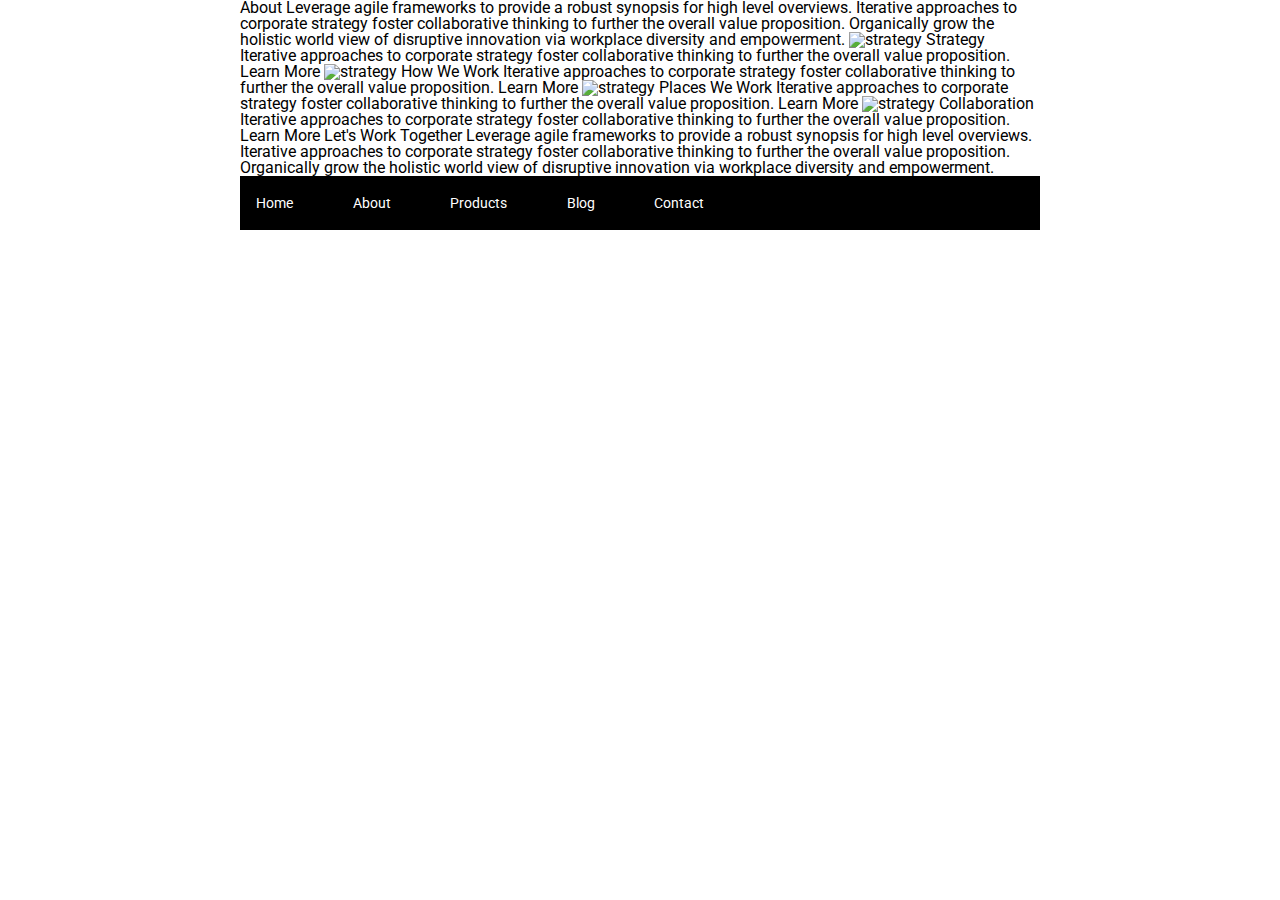
==== about.html @ e6acdd6a "Finished Home Page, Added about.css" ====
<!doctype html>

<html lang="en">
<head>
  <meta charset="utf-8">

  <title>Sprint Challenge - About</title>

  <link href="https://fonts.googleapis.com/css?family=Roboto|Rubik" rel="stylesheet">
  <link rel="stylesheet" href="css/about.css">

</head>

<body>
    <div class="container about-page">
     
    About

    Leverage agile frameworks to provide a robust synopsis for high level overviews. Iterative approaches to corporate strategy foster collaborative thinking to further the overall value proposition. Organically grow the holistic world view of disruptive innovation via workplace diversity and empowerment.


    <img src="img/about-plan.png" alt="strategy">
    
    Strategy
    
    Iterative approaches to corporate strategy foster collaborative thinking to further the overall value proposition.

    Learn More



    <img src="img/about-working.png" alt="strategy">
    
    How We Work
    
    Iterative approaches to corporate strategy foster collaborative thinking to further the overall value proposition.

    Learn More



    <img src="img/about-office.png" alt="strategy">
    
    Places We Work

    Iterative approaches to corporate strategy foster collaborative thinking to further the overall value proposition.

    Learn More

    <img src="img/about-meeting.png" alt="strategy">
    
    Collaboration
    
    Iterative approaches to corporate strategy foster collaborative thinking to further the overall value proposition.

    Learn More

    Let's Work Together

    Leverage agile frameworks to provide a robust synopsis for high level overviews. Iterative approaches to corporate strategy foster collaborative thinking to further the overall value proposition. Organically grow the holistic world view of disruptive innovation via workplace diversity and empowerment.
        
      <footer>
        <nav>
          <a href="index.html">Home</a>
          <a href="#">About</a>
          <a href="#">Products</a>
          <a href="#">Blog</a>
          <a href="#">Contact</a>
        </nav>
      </footer>
    </div><!-- container -->        
</body>
</html>
---- css/about.css ----
/* http://meyerweb.com/eric/tools/css/reset/ 
   v2.0 | 20110126
   License: none (public domain)
*/

html, body, div, span, applet, object, iframe,
h1, h2, h3, h4, h5, h6, p, blockquote, pre,
a, abbr, acronym, address, big, cite, code,
del, dfn, em, img, ins, kbd, q, s, samp,
small, strike, strong, sub, sup, tt, var,
b, u, i, center,
dl, dt, dd, ol, ul, li,
fieldset, form, label, legend,
table, caption, tbody, tfoot, thead, tr, th, td,
article, aside, canvas, details, embed, 
figure, figcaption, footer, header, hgroup, 
menu, nav, output, ruby, section, summary,
time, mark, audio, video {
	margin: 0;
	padding: 0;
	border: 0;
	font-size: 100%;
	font: inherit;
	vertical-align: baseline;
}
/* HTML5 display-role reset for older browsers */
article, aside, details, figcaption, figure, 
footer, header, hgroup, menu, nav, section {
	display: block;
}
body {
	line-height: 1;
}
ol, ul {
	list-style: none;
}
blockquote, q {
	quotes: none;
}
blockquote:before, blockquote:after,
q:before, q:after {
	content: '';
	content: none;
}
table {
	border-collapse: collapse;
	border-spacing: 0;
}

* {
    box-sizing: border-box;
}

html, body {
    height: 100%;
    font-family: 'Roboto', sans-serif;
}

h1, h2, h3, h4, h5 {
    font-size: 18px;
    margin-bottom: 15px;
    font-family: 'Rubik', sans-serif;
}

p {
    line-height: 1.4;
}

.container {
    width: 800px;
    margin: 0 auto;
}

.top-content {
    display: flex;
    flex-wrap: wrap;
    justify-content: space-evenly;
    margin-bottom: 20px;
    border-bottom: 1px dashed black;
}

.top-content .text-container {
    width: 48%;
    padding: 0 1%;
    padding-bottom: 20px;  
}

.middle-content {
    margin-bottom: 20px;
    border-bottom: 1px dashed black;
}

.middle-content h2 {
    padding: 0 2%;
    margin-bottom: 0;
}

.middle-content .boxes {
    display: flex;
    flex-wrap: wrap;
    justify-content: space-evenly;
}

.middle-content .boxes .box {
    width: 12.5%;
    height: 100px;
    background: black;
    margin: 20px 2.5%;
    color: white;
    display: flex;
    align-items: center;
    justify-content: center;
}

.bottom-content {
    display: flex;
    margin: 0 2% 20px;
    justify-content: space-around;
}

.bottom-content .text-container {
    padding-right: 4%;
}

.bottom-content .text-container:last-child {
    padding-right: 0;
}

footer {
    width: 100%;
    background: black;
}

footer nav {
    width: 60%;
    display: flex;
    justify-content: space-between;
    align-items: center;
    padding: 20px 2%;
    font-size: 14px;
}

footer nav a {
    color: white;
    text-decoration: none;
}
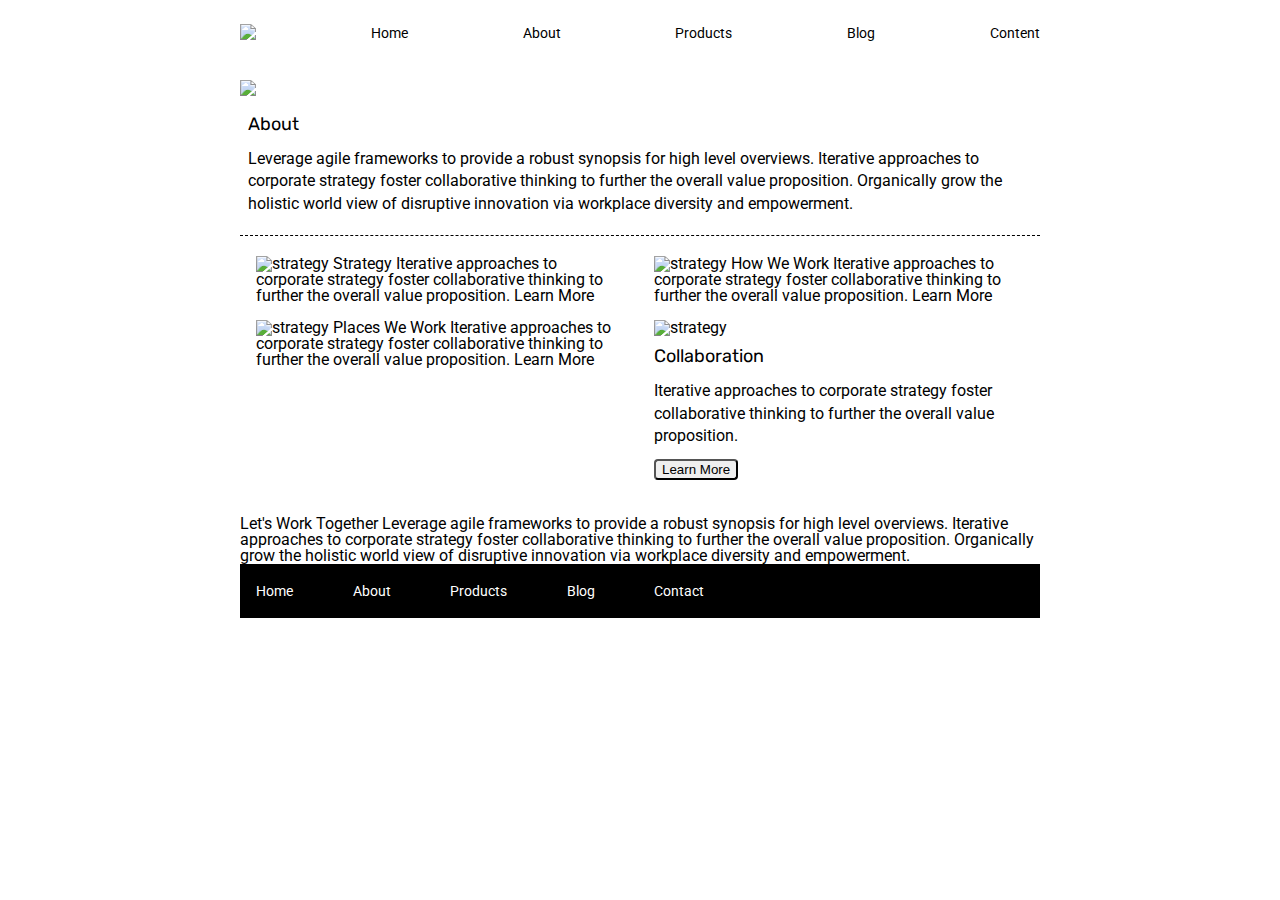
==== commit 4fe1ce3e: "Spacing on the about page middle content started, Nav bar complete" ====
--- a/about.html
+++ b/about.html
@@ -13,53 +13,78 @@
 
 <body>
     <div class="container about-page">
-     
-    About
+        <header>
+            <nav>
+                <img src="img/lambda-black.png">
+                <a href="index.html">Home</a>
+                <a href="about.html">About</a>
+                <a href="#">Products</a>
+                <a href="#">Blog</a>
+                <a href="#">Content</a>
+            </nav>
 
-    Leverage agile frameworks to provide a robust synopsis for high level overviews. Iterative approaches to corporate strategy foster collaborative thinking to further the overall value proposition. Organically grow the holistic world view of disruptive innovation via workplace diversity and empowerment.
+            <img class="headerPic" src="img/jumbo-about.png">
+        </header>
+    <section class="top-content">
+      <div class="text-container">
+        <h2>About</h2>
 
+        <p>Leverage agile frameworks to provide a robust synopsis for high level overviews. Iterative approaches to corporate strategy foster collaborative thinking to further the overall value proposition. Organically grow the holistic world view of disruptive innovation via workplace diversity and empowerment.
+        </p>
+      </div>
+    </section>
 
-    <img src="img/about-plan.png" alt="strategy">
+    <section class="middle-content">
+      <div class="left-content">
+        <img src="img/about-plan.png" alt="strategy">
+        
+        Strategy
+        
+        Iterative approaches to corporate strategy foster collaborative thinking to further the overall value proposition.
+
+        Learn More
+      </div>
+
+      <div class="right-content">
+        <img src="img/about-working.png" alt="strategy">
+        
+        How We Work
+        
+        Iterative approaches to corporate strategy foster collaborative thinking to further the overall value proposition.
+
+        Learn More
+      </div>
+
+      <div class="left-content">
+        <img src="img/about-office.png" alt="strategy">
     
-    Strategy
-    
-    Iterative approaches to corporate strategy foster collaborative thinking to further the overall value proposition.
+        Places We Work
 
-    Learn More
+        Iterative approaches to corporate strategy foster collaborative thinking to further the overall value proposition.
 
+        Learn More
+      </div>
 
-
-    <img src="img/about-working.png" alt="strategy">
-    
-    How We Work
-    
-    Iterative approaches to corporate strategy foster collaborative thinking to further the overall value proposition.
-
-    Learn More
-
-
-
-    <img src="img/about-office.png" alt="strategy">
-    
-    Places We Work
-
-    Iterative approaches to corporate strategy foster collaborative thinking to further the overall value proposition.
-
-    Learn More
-
-    <img src="img/about-meeting.png" alt="strategy">
-    
-    Collaboration
-    
-    Iterative approaches to corporate strategy foster collaborative thinking to further the overall value proposition.
-
-    Learn More
+      <div class="right-content">
+        <img src="img/about-meeting.png" alt="strategy">
+        
+        <h3>Collaboration</h3>
+        
+        <p>Iterative approaches to corporate strategy foster collaborative thinking to further the overall value proposition.
+        </p>
+        <button>Learn More</button>
+      </div>
+    </section>
+    <section class="bottom-middle-content">
 
     Let's Work Together
 
-    Leverage agile frameworks to provide a robust synopsis for high level overviews. Iterative approaches to corporate strategy foster collaborative thinking to further the overall value proposition. Organically grow the holistic world view of disruptive innovation via workplace diversity and empowerment.
-        
-      <footer>
+    Leverage agile frameworks to provide a robust synopsis for high level overviews. Iterative approaches to corporate 
+    strategy foster collaborative thinking to further the overall value proposition. Organically grow the holistic world 
+    view of disruptive innovation via workplace diversity and empowerment.
+
+    </section>  
+    <footer>
         <nav>
           <a href="index.html">Home</a>
           <a href="#">About</a>
--- a/css/about.css
+++ b/css/about.css
@@ -80,14 +80,13 @@
 }
 
 .top-content .text-container {
-    width: 48%;
+    width: 100%;
     padding: 0 1%;
     padding-bottom: 20px;  
 }
 
 .middle-content {
     margin-bottom: 20px;
-    border-bottom: 1px dashed black;
 }
 
 .middle-content h2 {
@@ -143,4 +142,64 @@
 footer nav a {
     color: white;
     text-decoration: none;
-}+}
+
+/* My Code Starts Here */
+
+/* Header Code */
+
+header {
+    width: 100%;
+}
+
+header nav {
+    width: 100%;
+    display: flex;
+    justify-content: space-between;
+    align-items: flex-end;
+    padding-top: 3%;
+    padding-bottom: 5%;
+    font-size: 14px;
+}
+
+header nav a {
+    text-decoration: none;
+    color: black;
+}
+
+header .headerPic {
+    padding-bottom: 2%;
+}
+
+/* Main Content */
+
+.middle-content {
+    display: flex;
+    flex-wrap: wrap;
+    justify-content: space-between;
+    width: 100%;
+}
+
+.middle-content div {
+    margin-bottom: 2%; 
+    width: 370px;
+}
+
+.middle-content .left-content {
+    margin-left: 2%;
+}
+
+.middle-content .right-content {
+    margin-right: 2%;
+}
+
+.middle-content h3 {
+    padding-top: 3%;
+}
+
+.middle-content button {
+    margin-top: 3%;
+    border-radius: 4px;
+}
+
+/* Footer */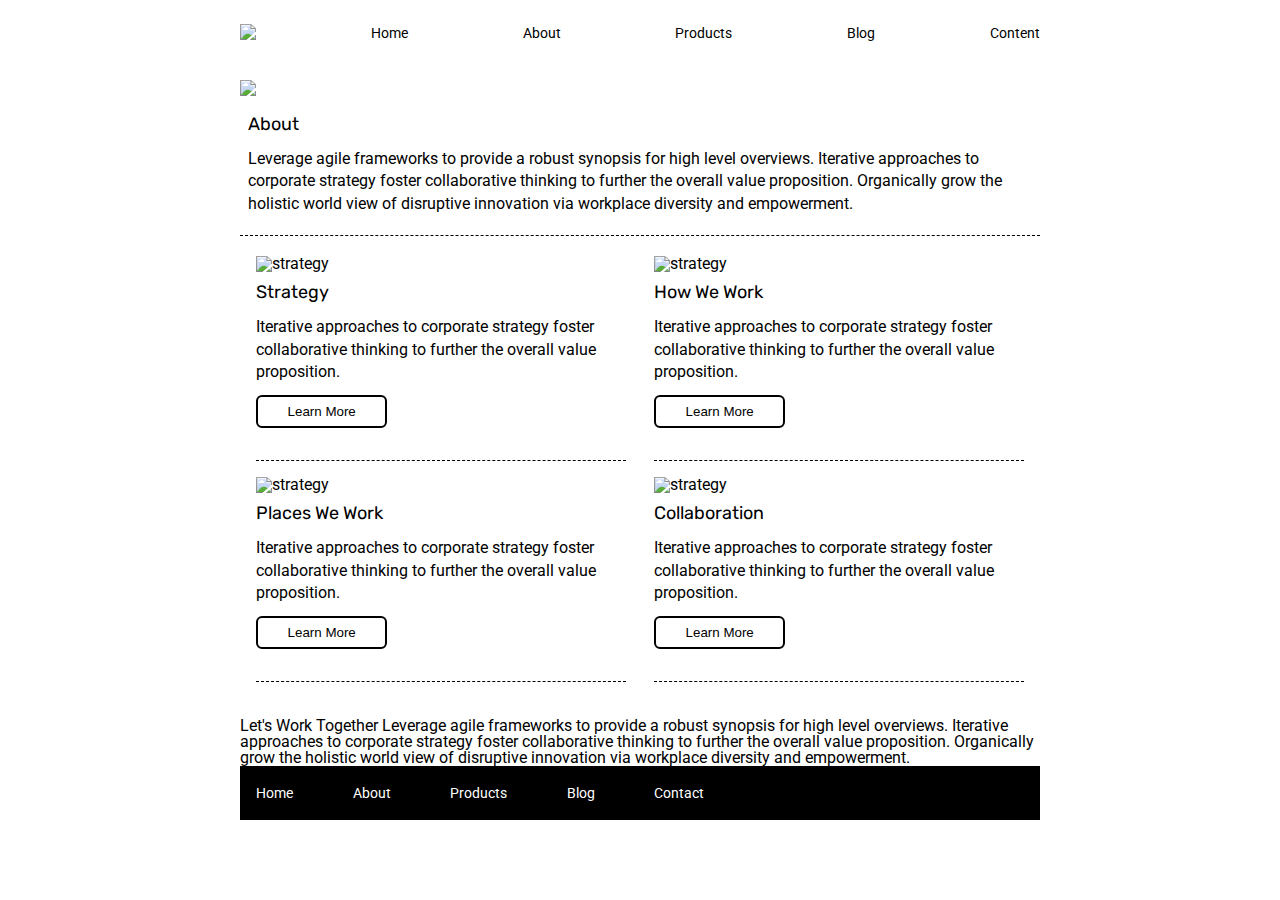
==== commit 424e6d5e: "Finished middle-content" ====
--- a/about.html
+++ b/about.html
@@ -38,31 +38,34 @@
       <div class="left-content">
         <img src="img/about-plan.png" alt="strategy">
         
-        Strategy
+        <h3>Strategy</h3>
         
-        Iterative approaches to corporate strategy foster collaborative thinking to further the overall value proposition.
-
-        Learn More
+        <p>Iterative approaches to corporate strategy foster collaborative thinking to further the overall value proposition.
+        </p>
+        
+        <button>Learn More</button>
       </div>
 
       <div class="right-content">
         <img src="img/about-working.png" alt="strategy">
         
-        How We Work
+        <h3>How We Work</h3>
         
-        Iterative approaches to corporate strategy foster collaborative thinking to further the overall value proposition.
-
-        Learn More
+        <p>Iterative approaches to corporate strategy foster collaborative thinking to further the overall value proposition.
+        </p>
+        
+        <button>Learn More</button>
       </div>
 
       <div class="left-content">
         <img src="img/about-office.png" alt="strategy">
     
-        Places We Work
-
-        Iterative approaches to corporate strategy foster collaborative thinking to further the overall value proposition.
-
-        Learn More
+        <h3>Places We Work</h3>
+        
+        <p>Iterative approaches to corporate strategy foster collaborative thinking to further the overall value proposition.
+        </p>
+        
+        <button>Learn More</button>
       </div>
 
       <div class="right-content">
@@ -72,6 +75,7 @@
         
         <p>Iterative approaches to corporate strategy foster collaborative thinking to further the overall value proposition.
         </p>
+
         <button>Learn More</button>
       </div>
     </section>
--- a/css/about.css
+++ b/css/about.css
@@ -183,6 +183,8 @@
 .middle-content div {
     margin-bottom: 2%; 
     width: 370px;
+    border-bottom: 1px dashed black;
+    padding-bottom: 4%; 
 }
 
 .middle-content .left-content {
@@ -199,7 +201,15 @@
 
 .middle-content button {
     margin-top: 3%;
-    border-radius: 4px;
+    border-radius: 6px;
+    padding: 2% 8%;
+    border: 2px black solid;
+    background: white;
+    color: black;
+}
+
+.middle-content button:hover {
+    background: lightgrey;
 }
 
 /* Footer */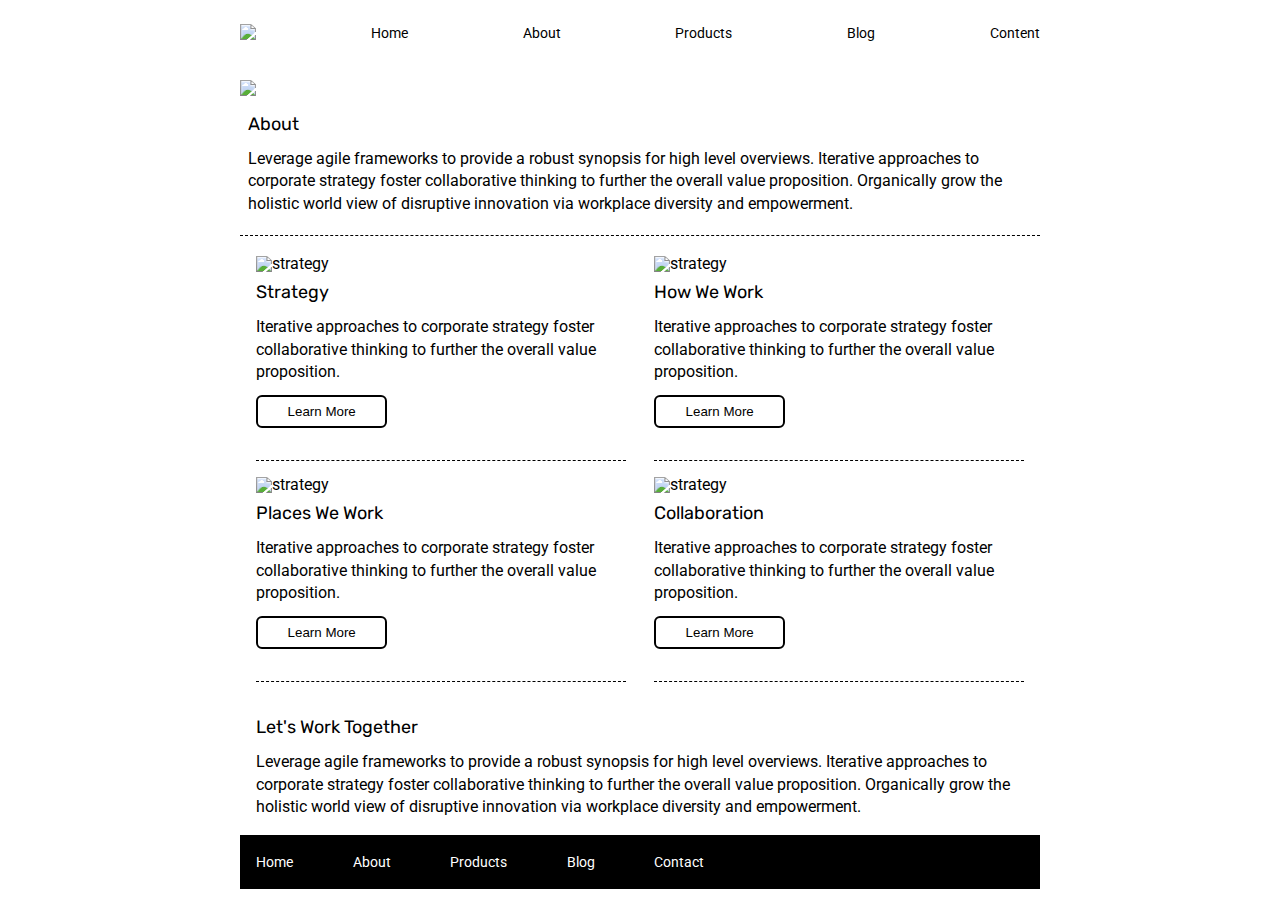
==== commit d24b7aed: "Finished About Page, Added comments throughout about.html for easier reading" ====
--- a/about.html
+++ b/about.html
@@ -12,91 +12,104 @@
 </head>
 
 <body>
-    <div class="container about-page">
-        <header>
-            <nav>
-                <img src="img/lambda-black.png">
-                <a href="index.html">Home</a>
-                <a href="about.html">About</a>
-                <a href="#">Products</a>
-                <a href="#">Blog</a>
-                <a href="#">Content</a>
-            </nav>
 
-            <img class="headerPic" src="img/jumbo-about.png">
-        </header>
+  <div class="container about-page">
+
+<!-- Header -->
+    <header>
+      <nav>
+        <img src="img/lambda-black.png">
+        <a href="index.html">Home</a>  <!-- Button to go to Home Page -->
+        <a href="about.html">About</a>
+        <a href="#">Products</a>
+        <a href="#">Blog</a>
+        <a href="#">Content</a>
+      </nav>
+      <img class="headerPic" src="img/jumbo-about.png">
+    </header>
+
+<!-- About Block -->
     <section class="top-content">
       <div class="text-container">
         <h2>About</h2>
-
-        <p>Leverage agile frameworks to provide a robust synopsis for high level overviews. Iterative approaches to corporate strategy foster collaborative thinking to further the overall value proposition. Organically grow the holistic world view of disruptive innovation via workplace diversity and empowerment.
-        </p>
+          <p>
+            Leverage agile frameworks to provide a robust synopsis for high level overviews. Iterative approaches to 
+            corporate strategy foster collaborative thinking to further the overall value proposition. Organically grow 
+            the holistic world view of disruptive innovation via workplace diversity and empowerment.
+          </p>
       </div>
     </section>
 
+<!-- Main/Middle Content -->
     <section class="middle-content">
+
+<!-- Strategy Block -->
       <div class="left-content">
         <img src="img/about-plan.png" alt="strategy">
-        
         <h3>Strategy</h3>
-        
-        <p>Iterative approaches to corporate strategy foster collaborative thinking to further the overall value proposition.
-        </p>
-        
+          <p>
+            Iterative approaches to corporate strategy foster collaborative thinking to further the overall value
+            proposition.
+          </p>
         <button>Learn More</button>
       </div>
 
+<!-- How We Work Block -->
       <div class="right-content">
         <img src="img/about-working.png" alt="strategy">
-        
         <h3>How We Work</h3>
-        
-        <p>Iterative approaches to corporate strategy foster collaborative thinking to further the overall value proposition.
-        </p>
-        
+          <p>
+            Iterative approaches to corporate strategy foster collaborative thinking to further the overall value 
+            proposition.
+          </p>
         <button>Learn More</button>
       </div>
 
+<!-- Places We Work Block -->
       <div class="left-content">
         <img src="img/about-office.png" alt="strategy">
-    
         <h3>Places We Work</h3>
-        
-        <p>Iterative approaches to corporate strategy foster collaborative thinking to further the overall value proposition.
-        </p>
-        
+          <p>
+            Iterative approaches to corporate strategy foster collaborative thinking to further the overall value
+            proposition.
+          </p>
         <button>Learn More</button>
       </div>
 
+<!-- Collaboration Block -->
       <div class="right-content">
         <img src="img/about-meeting.png" alt="strategy">
-        
         <h3>Collaboration</h3>
-        
-        <p>Iterative approaches to corporate strategy foster collaborative thinking to further the overall value proposition.
-        </p>
-
+          <p>
+            Iterative approaches to corporate strategy foster collaborative thinking to further the overall value
+            proposition.
+          </p>
         <button>Learn More</button>
       </div>
     </section>
+
+<!-- Bottom of Middle Content -->
     <section class="bottom-middle-content">
+      <h3>Let's Work Together</h3>
+        <p>
+          Leverage agile frameworks to provide a robust synopsis for high level overviews. Iterative approaches to corporate 
+          strategy foster collaborative thinking to further the overall value proposition. Organically grow the holistic world 
+          view of disruptive innovation via workplace diversity and empowerment.
+        </p>
+    </section>
 
-    Let's Work Together
+<!-- Footer -->
+    <footer>
+      <nav>
+        <a href="index.html">Home</a>
+        <a href="#">About</a>
+        <a href="#">Products</a>
+        <a href="#">Blog</a>
+        <a href="#">Contact</a>
+      </nav>
+    </footer>
 
-    Leverage agile frameworks to provide a robust synopsis for high level overviews. Iterative approaches to corporate 
-    strategy foster collaborative thinking to further the overall value proposition. Organically grow the holistic world 
-    view of disruptive innovation via workplace diversity and empowerment.
+  </div><!-- container -->    
 
-    </section>  
-    <footer>
-        <nav>
-          <a href="index.html">Home</a>
-          <a href="#">About</a>
-          <a href="#">Products</a>
-          <a href="#">Blog</a>
-          <a href="#">Contact</a>
-        </nav>
-      </footer>
-    </div><!-- container -->        
 </body>
 </html>--- a/css/about.css
+++ b/css/about.css
@@ -212,4 +212,8 @@
     background: lightgrey;
 }
 
-/* Footer */+.bottom-middle-content {
+    margin: 2%;
+}
+
+/* Footer */   
